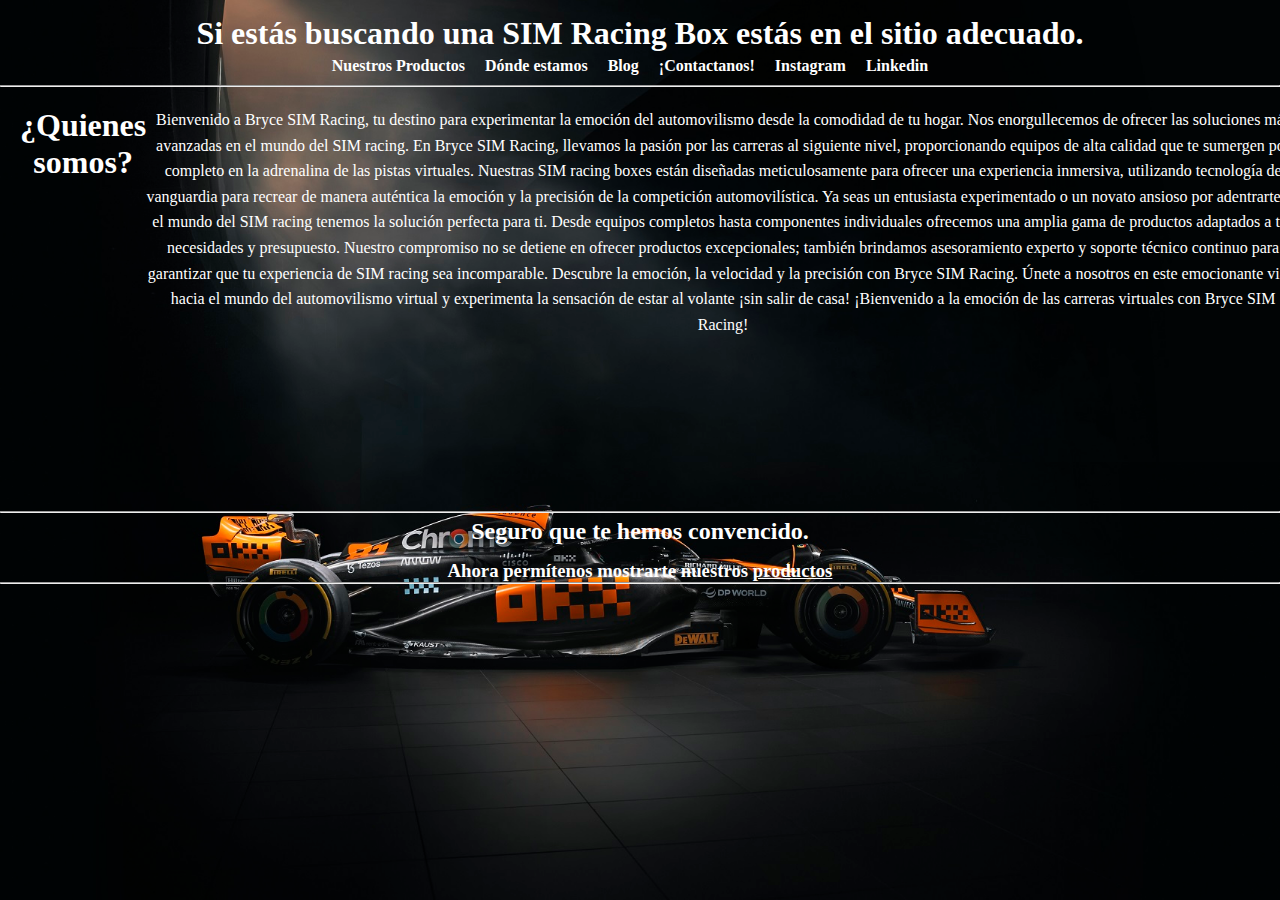
==== index.html @ 0347e91b "Añadiendo todos los archivos" ====
<!DOCTYPE html>
<html lang="en">
  <head>
    <meta charset="UTF-8" />
    <meta name="viewport" content="width=device-width, initial-scale=1.0" />
    <title>Bienvenido</title>
    <link rel="stylesheet" href="/CSS/basicas.css" />
    <link rel="stylesheet" href="./CSS/estados.css" />
    <link rel="stylesheet" href="./CSS/layout.css" />
    <link rel="stylesheet" href="./CSS/modulos.css" />
    <link rel="stylesheet" href="./CSS/temas.css" />
  </head>
  <body vlink="white" text="white" link="white">
    <!----->
    <h1 id="titulo">
      Si estás buscando una SIM Racing Box estás en el sitio adecuado.
    </h1>

    <header id="header">
      <nav>
        <ul>
          <li><a href="HTML/nuestrosProductos.html">Nuestros Productos</a></li>
          <li><a href="HTML/ubicacion.html">Dónde estamos</a></li>
          <li>
            <a href="https://brycesimracing.blogspot.com/" target="_blank">
              Blog</a
            >
          </li>
          <li><a href="HTML/contacto.html">¡Contactanos!</a></li>
          <li>
            <a href="https://www.instagram.com/" target="_blank">Instagram</a>
          </li>
          <li>
            <a href="https://www.linkedin.com/" target="_blank">Linkedin</a>
          </li>
        </ul>
      </nav>
    </header>

    <hr />
    <div class="carrusel-container">
      <!--- PRIMER ITEM DEL CARRUSEL -->

      <div class="carrusel-item">
        <h1>¿Quienes somos?</h1>
        <p>
          Bienvenido a Bryce SIM Racing, tu destino para experimentar la emoción
          del automovilismo desde la comodidad de tu hogar. Nos enorgullecemos
          de ofrecer las soluciones más avanzadas en el mundo del SIM racing. En
          Bryce SIM Racing, llevamos la pasión por las carreras al siguiente
          nivel, proporcionando equipos de alta calidad que te sumergen por
          completo en la adrenalina de las pistas virtuales. Nuestras SIM racing
          boxes están diseñadas meticulosamente para ofrecer una experiencia
          inmersiva, utilizando tecnología de vanguardia para recrear de manera
          auténtica la emoción y la precisión de la competición automovilística.
          Ya seas un entusiasta experimentado o un novato ansioso por adentrarte
          en el mundo del SIM racing tenemos la solución perfecta para ti. Desde
          equipos completos hasta componentes individuales ofrecemos una amplia
          gama de productos adaptados a tus necesidades y presupuesto. Nuestro
          compromiso no se detiene en ofrecer productos excepcionales; también
          brindamos asesoramiento experto y soporte técnico continuo para
          garantizar que tu experiencia de SIM racing sea incomparable. Descubre
          la emoción, la velocidad y la precisión con Bryce SIM Racing. Únete a
          nosotros en este emocionante viaje hacia el mundo del automovilismo
          virtual y experimenta la sensación de estar al volante ¡sin salir de
          casa! ¡Bienvenido a la emoción de las carreras virtuales con Bryce SIM
          Racing!
        </p>
      </div>

      <!--- SEGUNDO ITEM DEL CARRUSEL -->

      <div class="carrusel-item">
        <h2>Pero, ¿qué es el Sim Racing?</h2>
        <p>
          El simracing es una disciplina del deporte automovilístico que
          consiste en competir en carreras de coches a través de simuladores de
          conducción. El objetivo del simracing es lograr la mayor fidelidad y
          realismo posible en la experiencia de conducción, a través de una
          combinación de hardware y software de alta calidad. Los coches
          utilizados en las competiciones de simracing pueden ser desde
          recreaciones de coches de competición de cualquiera de las diferentes
          disciplinas de automoción, hasta modificaciones virtuales que realizan
          los pilotos de simulación, también llamados Simracers, para conseguir
          una personalización exclusiva de su coche en cuestión. Normalmente,
          los Simracers suelen tener su propia estructura de simulación donde
          tener ubicados sus volantes y pedales, los llamados Simracing Cockpit.
        </p>
      </div>

      <!--- TERCER ITEM DEL CARRUSEL -->

      <div class="carrusel-item">
        <h2>Vale, pero, ¿y por qué una SIM Racing box?</h2>
        <p>
          Una Sim Racing Box puede ser una adición fantástica para mejorar tu
          experiencia de simulación de carreras. Aquí te dejo algunas razones
          por las que podría valer la pena tener una:
        </p>
        <ol>
          <li>
            Realismo y experiencia inmersiva: Las Sim Racing Boxes suelen
            ofrecer una experiencia más inmersiva al proporcionar controles
            físicos, como volantes, pedales y palancas de cambios, que simulan
            mejor la sensación de conducir un automóvil real.
          </li>

          <li>
            Mejora en el rendimiento: Al utilizar hardware especializado, puedes
            mejorar tu rendimiento en comparación con el teclado o un
            controlador estándar. Esto puede traducirse en tiempos de vuelta más
            rápidos y una conducción más precisa.
          </li>

          <li>
            Personalización y comodidad: Puedes personalizar tu configuración de
            Sim Racing Box según tus preferencias. Desde ajustes de sensibilidad
            hasta la disposición física de los controles, puedes adaptarlo para
            que se ajuste perfectamente a tu estilo de conducción y comodidad.
          </li>

          <li>
            Entrenamiento y práctica: Para aquellos interesados en mejorar sus
            habilidades de conducción, una Sim Racing Box puede ser una
            herramienta excelente para practicar sin los riesgos asociados con
            la conducción real en pistas o carreteras.
          </li>

          <li>
            Comunidad y competición: Muchas personas disfrutan participando en
            eventos de Sim Racing, ya sea compitiendo en línea o uniéndose a
            ligas y torneos locales o globales. Tener una Sim Racing Box te
            permite sumergirte más en esta comunidad y participar en
            competiciones emocionantes.
          </li>
        </ol>
      </div>
    </div>

    <hr />

    <h2>Seguro que te hemos convencido.</h2>
    <h3>
      Ahora permítenos mostrarte nuestros
      <a href="HTML/nuestrosProductos.html">productos</a>
    </h3>

    <hr />
  </body>
</html>
---- CSS/basicas.css ----
/* • Reglas básicas: se establecen los estilos por defecto de los elementos HTML individuales, 
los típicos selectores CSS de tipo. Por ejemplo, html, body, button, h1, etc */

* {
  margin: 0px;
  padding: 0px;
}

body {
  /* Direccion de la imagen  */
  background-image: url(../Imagenes/f2.jpg);

  /* Ajustar la forma en que la imagen se muestra en el fondo */
  background-size: cover;

  /* Centrar la imagen en el fondo */
  background-position: bottom;

  /* Fijar la imagen para que no se desplace con el contenido */
  background-attachment: fixed;

  /* Establecer un color de fondo en caso de que la imagen no se cargue o no cubra toda la pantalla */
  background-color: #7e7e7e;

  text-align: center;
}

#titulo {
  margin-top: 15px;
}

/* HEADER */
header {
  color: #fff;
  padding: 10px;
  padding-top: 5px;
  justify-content: center;
  display: flex;
}

.carrusel-item {
  padding: 20px; /* Agrega un espacio alrededor del contenido */
  text-align: justify; /* Justificar el texto para un aspecto más limpio */
}

div h1,
h2 {
  text-align: center;
}

div p {
  line-height: 1.6; /* Controla la altura de línea para mejorar la legibilidad */
}

div li {
  line-height: 1.6; /* Controla la altura de línea en los elementos de la lista */
}

.carrusel-item {
  flex: 0 0 100%; /* Cada item ocupa el 100% del ancho */
  transition: transform 30s ease; /* Animación de transición para el efecto */
  display: flex;
  text-align: center;
  animation: carrusel-animation 25s infinite;
}

.contenidocarrusel {
  width: 100%; /* Ancho del contenido ajustable según tus necesidades */
  margin: 0 auto; /* Centra horizontalmente el contenido */
}

.contenidocarrusel h1,
h2 {
  text-align: center;
  padding: 5px;
  margin-top: 0px;
  margin-bottom: 10px;
}

.contenidocarrusel p {
  line-height: 1.6;
  margin-bottom: 15px;
  text-align: center;
}

footer p {
  font-size: 20px;
  padding: 3px;
  margin-top: 15px;
  margin-bottom: 5px;
}

footer a {
  text-decoration: none;
  color: #fff;
  font-weight: bold;
  transition: color 0.3s ease;
}
---- CSS/estados.css ----
/* • Reglas de estados: se define el comportamiento del layout y sus módulos en diferentes estados: hover, link, visited, diferentes resoluciones, etc.  */

nav ul {
  list-style: none;
  display: flex;
  margin: 0;
  padding: 0;
}

nav li {
  margin-right: 20px;
}

nav a {
  text-decoration: none;
  color: #fff;
  font-weight: bold;
  transition: color 0.3s ease;
}

nav a:hover {
  color: #ffcc00; /* Cambiar el color al pasar el ratón sobre el enlace */
}

.carrusel-container {
  display: flex;
  overflow: hidden;
  width: 100%; /* Asegúrate de que el carrusel ocupe el 100% del ancho */
}

/* Establece la posición inicial y la animación para los elementos */
.carrusel-item:nth-child(1) {
  transform: translateX(0);
}
.carrusel-item:nth-child(2) {
  transform: translateX(100%);
}
.carrusel-item:nth-child(3) {
  transform: translateX(200%);
}

@keyframes carrusel-animation {
  0% {
    transform: translateX(0);
  }
  25% {
    transform: translateX(-100%);
  }
  50% {
    transform: translateX(-200%);
  }
  75% {
    transform: translateX(-0%);
  }
  100% {
    transform: translateX(0);
  }
}
---- CSS/layout.css ----
/* • Reglas del layout: se divide la página en secciones (header, main content, footer, navigation, 
etc.) y se asignan los estilos relacionados con su estructura. La siguiente página indica los tipos de layout que puedes usar en tu diseño para estructurarla: http://dis.um.es/~lopezquesada/documentos/IES_1213/LMSGI/curso/UT5/libroswebcss/www.librosweb.es/css/capitulo12/estructura_o_layout.html  */
---- CSS/modulos.css ----
/* • Reglas de módulos: elementos que pueden ser reusables, modulares e independientes del contexto. Por ejemplo: barras de navegación o galerías de imágenes.  */
---- CSS/temas.css ----
/* • Reglas de temas: estilos que afectan al layout y módulos. Estas reglas son opcionales, y las puedes utilizar para estilos que puede que quieras reemplazar (normalmente se utiliza en sitios web que cuentan con varios temas, por ejemplo, uno oscuro y uno claro). La implementación correcta de esta parte supone un punto extra (escala [0 – 10]) en la calificación en la calificación de la tarea. */
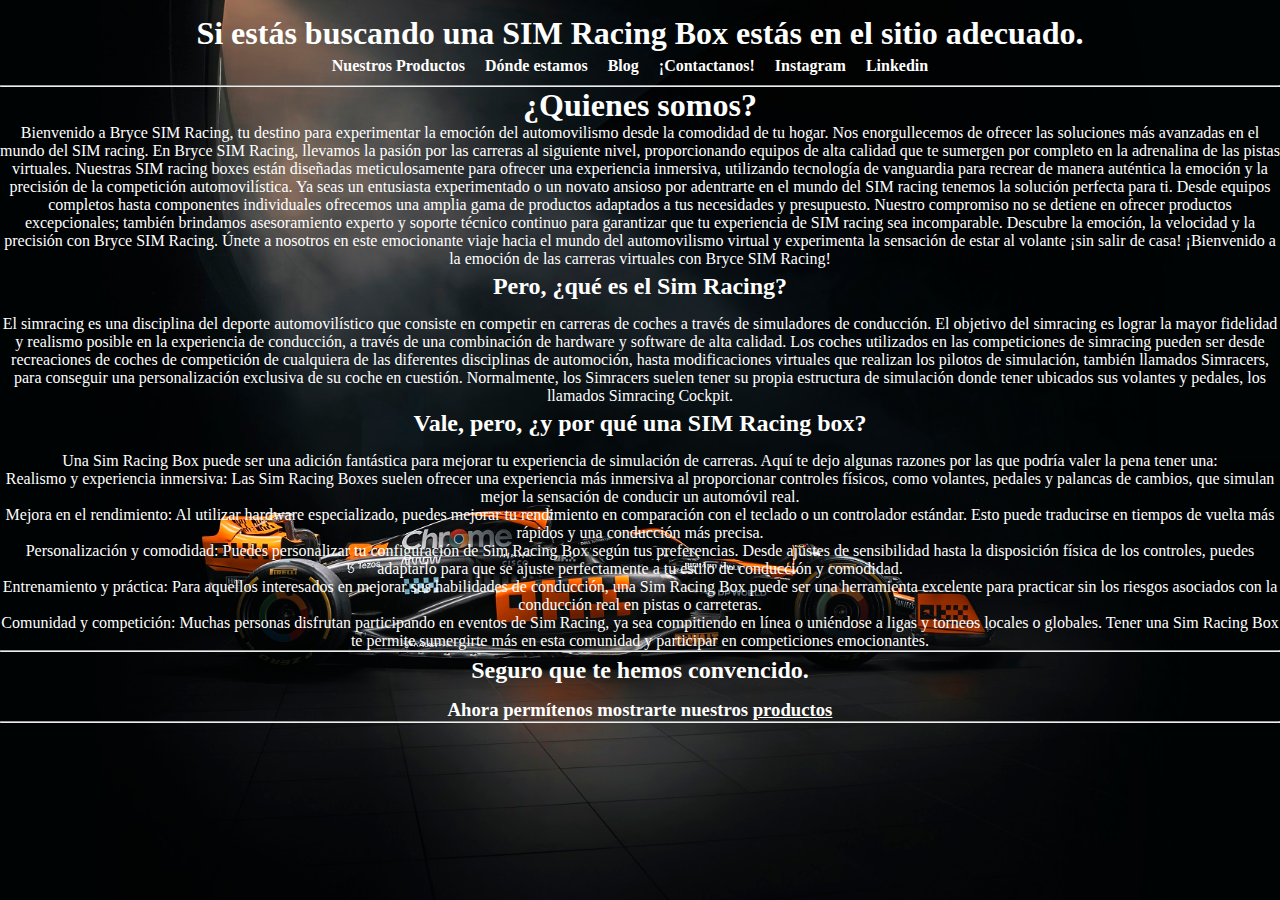
==== commit 42ac8b69: "He eliminado el carrusel de index.html" ====
--- a/index.html
+++ b/index.html
@@ -38,104 +38,90 @@
     </header>
 
     <hr />
-    <div class="carrusel-container">
-      <!--- PRIMER ITEM DEL CARRUSEL -->
 
-      <div class="carrusel-item">
-        <h1>¿Quienes somos?</h1>
-        <p>
-          Bienvenido a Bryce SIM Racing, tu destino para experimentar la emoción
-          del automovilismo desde la comodidad de tu hogar. Nos enorgullecemos
-          de ofrecer las soluciones más avanzadas en el mundo del SIM racing. En
-          Bryce SIM Racing, llevamos la pasión por las carreras al siguiente
-          nivel, proporcionando equipos de alta calidad que te sumergen por
-          completo en la adrenalina de las pistas virtuales. Nuestras SIM racing
-          boxes están diseñadas meticulosamente para ofrecer una experiencia
-          inmersiva, utilizando tecnología de vanguardia para recrear de manera
-          auténtica la emoción y la precisión de la competición automovilística.
-          Ya seas un entusiasta experimentado o un novato ansioso por adentrarte
-          en el mundo del SIM racing tenemos la solución perfecta para ti. Desde
-          equipos completos hasta componentes individuales ofrecemos una amplia
-          gama de productos adaptados a tus necesidades y presupuesto. Nuestro
-          compromiso no se detiene en ofrecer productos excepcionales; también
-          brindamos asesoramiento experto y soporte técnico continuo para
-          garantizar que tu experiencia de SIM racing sea incomparable. Descubre
-          la emoción, la velocidad y la precisión con Bryce SIM Racing. Únete a
-          nosotros en este emocionante viaje hacia el mundo del automovilismo
-          virtual y experimenta la sensación de estar al volante ¡sin salir de
-          casa! ¡Bienvenido a la emoción de las carreras virtuales con Bryce SIM
-          Racing!
-        </p>
-      </div>
+    <h1>¿Quienes somos?</h1>
+    <p>
+      Bienvenido a Bryce SIM Racing, tu destino para experimentar la emoción del
+      automovilismo desde la comodidad de tu hogar. Nos enorgullecemos de
+      ofrecer las soluciones más avanzadas en el mundo del SIM racing. En Bryce
+      SIM Racing, llevamos la pasión por las carreras al siguiente nivel,
+      proporcionando equipos de alta calidad que te sumergen por completo en la
+      adrenalina de las pistas virtuales. Nuestras SIM racing boxes están
+      diseñadas meticulosamente para ofrecer una experiencia inmersiva,
+      utilizando tecnología de vanguardia para recrear de manera auténtica la
+      emoción y la precisión de la competición automovilística. Ya seas un
+      entusiasta experimentado o un novato ansioso por adentrarte en el mundo
+      del SIM racing tenemos la solución perfecta para ti. Desde equipos
+      completos hasta componentes individuales ofrecemos una amplia gama de
+      productos adaptados a tus necesidades y presupuesto. Nuestro compromiso no
+      se detiene en ofrecer productos excepcionales; también brindamos
+      asesoramiento experto y soporte técnico continuo para garantizar que tu
+      experiencia de SIM racing sea incomparable. Descubre la emoción, la
+      velocidad y la precisión con Bryce SIM Racing. Únete a nosotros en este
+      emocionante viaje hacia el mundo del automovilismo virtual y experimenta
+      la sensación de estar al volante ¡sin salir de casa! ¡Bienvenido a la
+      emoción de las carreras virtuales con Bryce SIM Racing!
+    </p>
 
-      <!--- SEGUNDO ITEM DEL CARRUSEL -->
+    <h2>Pero, ¿qué es el Sim Racing?</h2>
+    <p>
+      El simracing es una disciplina del deporte automovilístico que consiste en
+      competir en carreras de coches a través de simuladores de conducción. El
+      objetivo del simracing es lograr la mayor fidelidad y realismo posible en
+      la experiencia de conducción, a través de una combinación de hardware y
+      software de alta calidad. Los coches utilizados en las competiciones de
+      simracing pueden ser desde recreaciones de coches de competición de
+      cualquiera de las diferentes disciplinas de automoción, hasta
+      modificaciones virtuales que realizan los pilotos de simulación, también
+      llamados Simracers, para conseguir una personalización exclusiva de su
+      coche en cuestión. Normalmente, los Simracers suelen tener su propia
+      estructura de simulación donde tener ubicados sus volantes y pedales, los
+      llamados Simracing Cockpit.
+    </p>
 
-      <div class="carrusel-item">
-        <h2>Pero, ¿qué es el Sim Racing?</h2>
-        <p>
-          El simracing es una disciplina del deporte automovilístico que
-          consiste en competir en carreras de coches a través de simuladores de
-          conducción. El objetivo del simracing es lograr la mayor fidelidad y
-          realismo posible en la experiencia de conducción, a través de una
-          combinación de hardware y software de alta calidad. Los coches
-          utilizados en las competiciones de simracing pueden ser desde
-          recreaciones de coches de competición de cualquiera de las diferentes
-          disciplinas de automoción, hasta modificaciones virtuales que realizan
-          los pilotos de simulación, también llamados Simracers, para conseguir
-          una personalización exclusiva de su coche en cuestión. Normalmente,
-          los Simracers suelen tener su propia estructura de simulación donde
-          tener ubicados sus volantes y pedales, los llamados Simracing Cockpit.
-        </p>
-      </div>
+    <h2>Vale, pero, ¿y por qué una SIM Racing box?</h2>
+    <p>
+      Una Sim Racing Box puede ser una adición fantástica para mejorar tu
+      experiencia de simulación de carreras. Aquí te dejo algunas razones por
+      las que podría valer la pena tener una:
+    </p>
+    <ol>
+      <li>
+        Realismo y experiencia inmersiva: Las Sim Racing Boxes suelen ofrecer
+        una experiencia más inmersiva al proporcionar controles físicos, como
+        volantes, pedales y palancas de cambios, que simulan mejor la sensación
+        de conducir un automóvil real.
+      </li>
 
-      <!--- TERCER ITEM DEL CARRUSEL -->
+      <li>
+        Mejora en el rendimiento: Al utilizar hardware especializado, puedes
+        mejorar tu rendimiento en comparación con el teclado o un controlador
+        estándar. Esto puede traducirse en tiempos de vuelta más rápidos y una
+        conducción más precisa.
+      </li>
 
-      <div class="carrusel-item">
-        <h2>Vale, pero, ¿y por qué una SIM Racing box?</h2>
-        <p>
-          Una Sim Racing Box puede ser una adición fantástica para mejorar tu
-          experiencia de simulación de carreras. Aquí te dejo algunas razones
-          por las que podría valer la pena tener una:
-        </p>
-        <ol>
-          <li>
-            Realismo y experiencia inmersiva: Las Sim Racing Boxes suelen
-            ofrecer una experiencia más inmersiva al proporcionar controles
-            físicos, como volantes, pedales y palancas de cambios, que simulan
-            mejor la sensación de conducir un automóvil real.
-          </li>
+      <li>
+        Personalización y comodidad: Puedes personalizar tu configuración de Sim
+        Racing Box según tus preferencias. Desde ajustes de sensibilidad hasta
+        la disposición física de los controles, puedes adaptarlo para que se
+        ajuste perfectamente a tu estilo de conducción y comodidad.
+      </li>
 
-          <li>
-            Mejora en el rendimiento: Al utilizar hardware especializado, puedes
-            mejorar tu rendimiento en comparación con el teclado o un
-            controlador estándar. Esto puede traducirse en tiempos de vuelta más
-            rápidos y una conducción más precisa.
-          </li>
+      <li>
+        Entrenamiento y práctica: Para aquellos interesados en mejorar sus
+        habilidades de conducción, una Sim Racing Box puede ser una herramienta
+        excelente para practicar sin los riesgos asociados con la conducción
+        real en pistas o carreteras.
+      </li>
 
-          <li>
-            Personalización y comodidad: Puedes personalizar tu configuración de
-            Sim Racing Box según tus preferencias. Desde ajustes de sensibilidad
-            hasta la disposición física de los controles, puedes adaptarlo para
-            que se ajuste perfectamente a tu estilo de conducción y comodidad.
-          </li>
-
-          <li>
-            Entrenamiento y práctica: Para aquellos interesados en mejorar sus
-            habilidades de conducción, una Sim Racing Box puede ser una
-            herramienta excelente para practicar sin los riesgos asociados con
-            la conducción real en pistas o carreteras.
-          </li>
-
-          <li>
-            Comunidad y competición: Muchas personas disfrutan participando en
-            eventos de Sim Racing, ya sea compitiendo en línea o uniéndose a
-            ligas y torneos locales o globales. Tener una Sim Racing Box te
-            permite sumergirte más en esta comunidad y participar en
-            competiciones emocionantes.
-          </li>
-        </ol>
-      </div>
-    </div>
+      <li>
+        Comunidad y competición: Muchas personas disfrutan participando en
+        eventos de Sim Racing, ya sea compitiendo en línea o uniéndose a ligas y
+        torneos locales o globales. Tener una Sim Racing Box te permite
+        sumergirte más en esta comunidad y participar en competiciones
+        emocionantes.
+      </li>
+    </ol>
 
     <hr />
 
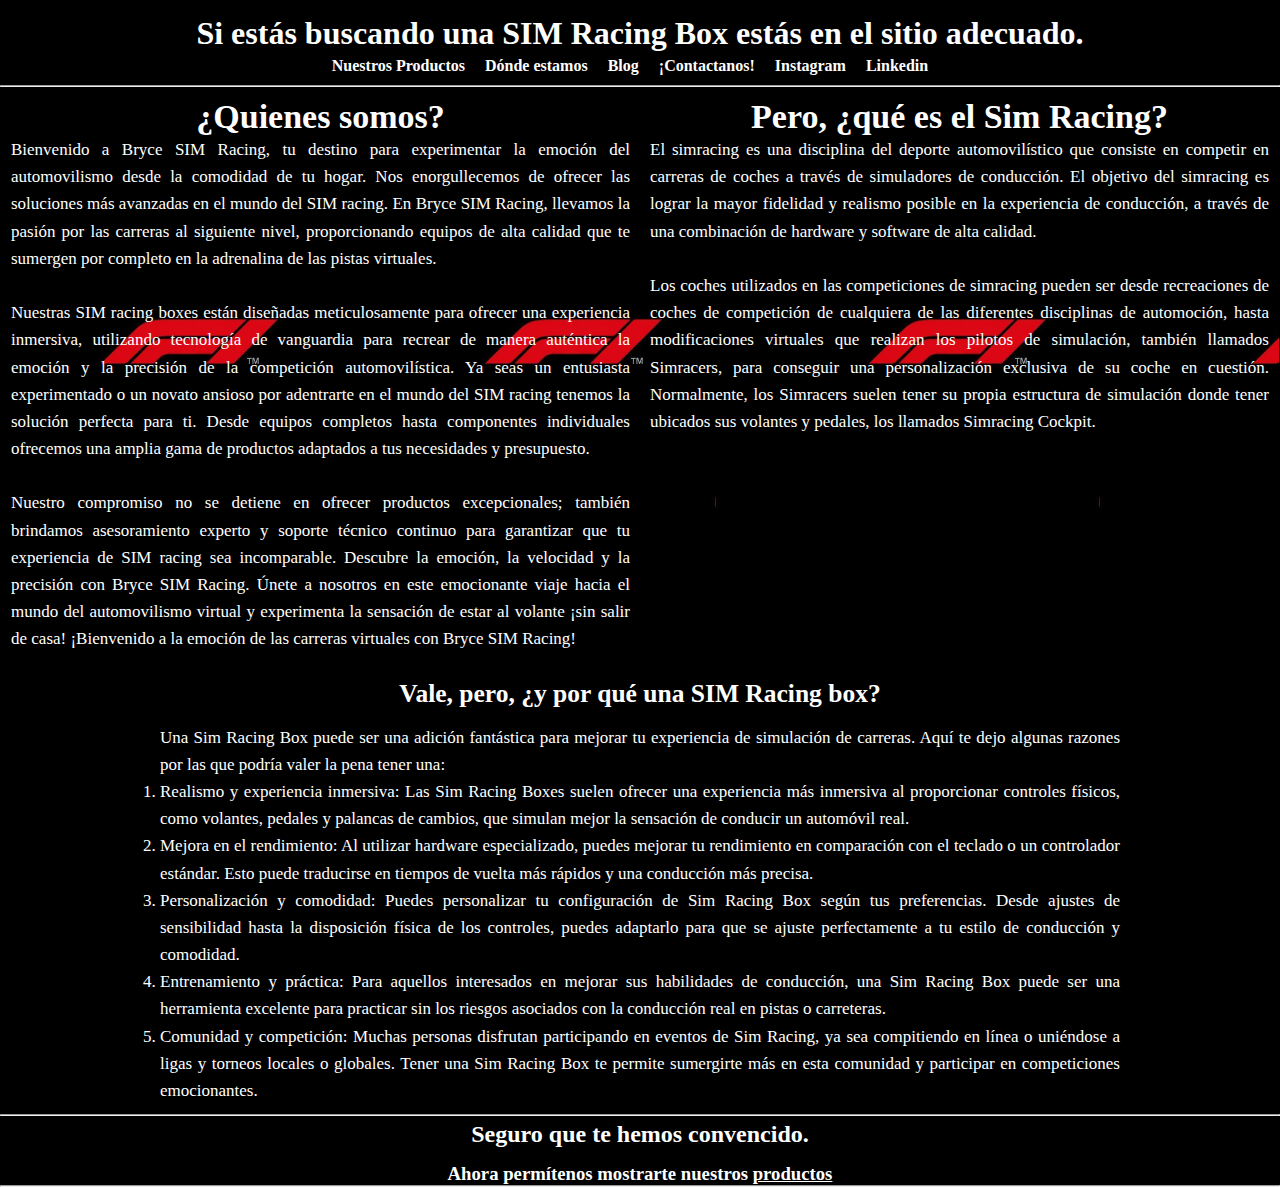
==== commit 8e248e0a: "he ajustado los divs principales y puesto un nuevo fondo de background" ====
--- a/index.html
+++ b/index.html
@@ -39,90 +39,110 @@
 
     <hr />
 
-    <h1>¿Quienes somos?</h1>
-    <p>
-      Bienvenido a Bryce SIM Racing, tu destino para experimentar la emoción del
-      automovilismo desde la comodidad de tu hogar. Nos enorgullecemos de
-      ofrecer las soluciones más avanzadas en el mundo del SIM racing. En Bryce
-      SIM Racing, llevamos la pasión por las carreras al siguiente nivel,
-      proporcionando equipos de alta calidad que te sumergen por completo en la
-      adrenalina de las pistas virtuales. Nuestras SIM racing boxes están
-      diseñadas meticulosamente para ofrecer una experiencia inmersiva,
-      utilizando tecnología de vanguardia para recrear de manera auténtica la
-      emoción y la precisión de la competición automovilística. Ya seas un
-      entusiasta experimentado o un novato ansioso por adentrarte en el mundo
-      del SIM racing tenemos la solución perfecta para ti. Desde equipos
-      completos hasta componentes individuales ofrecemos una amplia gama de
-      productos adaptados a tus necesidades y presupuesto. Nuestro compromiso no
-      se detiene en ofrecer productos excepcionales; también brindamos
-      asesoramiento experto y soporte técnico continuo para garantizar que tu
-      experiencia de SIM racing sea incomparable. Descubre la emoción, la
-      velocidad y la precisión con Bryce SIM Racing. Únete a nosotros en este
-      emocionante viaje hacia el mundo del automovilismo virtual y experimenta
-      la sensación de estar al volante ¡sin salir de casa! ¡Bienvenido a la
-      emoción de las carreras virtuales con Bryce SIM Racing!
-    </p>
+    <!-- QUIENES SOMOS -->
+    <!--CONTAINER-->
 
-    <h2>Pero, ¿qué es el Sim Racing?</h2>
-    <p>
-      El simracing es una disciplina del deporte automovilístico que consiste en
-      competir en carreras de coches a través de simuladores de conducción. El
-      objetivo del simracing es lograr la mayor fidelidad y realismo posible en
-      la experiencia de conducción, a través de una combinación de hardware y
-      software de alta calidad. Los coches utilizados en las competiciones de
-      simracing pueden ser desde recreaciones de coches de competición de
-      cualquiera de las diferentes disciplinas de automoción, hasta
-      modificaciones virtuales que realizan los pilotos de simulación, también
-      llamados Simracers, para conseguir una personalización exclusiva de su
-      coche en cuestión. Normalmente, los Simracers suelen tener su propia
-      estructura de simulación donde tener ubicados sus volantes y pedales, los
-      llamados Simracing Cockpit.
-    </p>
+    <div class="container">
+      <div class="somos">
+        <h1>¿Quienes somos?</h1>
+        <p>
+          Bienvenido a Bryce SIM Racing, tu destino para experimentar la emoción
+          del automovilismo desde la comodidad de tu hogar. Nos enorgullecemos
+          de ofrecer las soluciones más avanzadas en el mundo del SIM racing. En
+          Bryce SIM Racing, llevamos la pasión por las carreras al siguiente
+          nivel, proporcionando equipos de alta calidad que te sumergen por
+          completo en la adrenalina de las pistas virtuales. <br />
+          <br />
+          Nuestras SIM racing boxes están diseñadas meticulosamente para ofrecer
+          una experiencia inmersiva, utilizando tecnología de vanguardia para
+          recrear de manera auténtica la emoción y la precisión de la
+          competición automovilística. Ya seas un entusiasta experimentado o un
+          novato ansioso por adentrarte en el mundo del SIM racing tenemos la
+          solución perfecta para ti. Desde equipos completos hasta componentes
+          individuales ofrecemos una amplia gama de productos adaptados a tus
+          necesidades y presupuesto. <br />
+          <br />
+          Nuestro compromiso no se detiene en ofrecer productos excepcionales;
+          también brindamos asesoramiento experto y soporte técnico continuo
+          para garantizar que tu experiencia de SIM racing sea incomparable.
+          Descubre la emoción, la velocidad y la precisión con Bryce SIM Racing.
+          Únete a nosotros en este emocionante viaje hacia el mundo del
+          automovilismo virtual y experimenta la sensación de estar al volante
+          ¡sin salir de casa! ¡Bienvenido a la emoción de las carreras virtuales
+          con Bryce SIM Racing!
+        </p>
+      </div>
 
-    <h2>Vale, pero, ¿y por qué una SIM Racing box?</h2>
-    <p>
-      Una Sim Racing Box puede ser una adición fantástica para mejorar tu
-      experiencia de simulación de carreras. Aquí te dejo algunas razones por
-      las que podría valer la pena tener una:
-    </p>
-    <ol>
-      <li>
-        Realismo y experiencia inmersiva: Las Sim Racing Boxes suelen ofrecer
-        una experiencia más inmersiva al proporcionar controles físicos, como
-        volantes, pedales y palancas de cambios, que simulan mejor la sensación
-        de conducir un automóvil real.
-      </li>
+      <!-- QUE ES EL SIM RACING -->
 
-      <li>
-        Mejora en el rendimiento: Al utilizar hardware especializado, puedes
-        mejorar tu rendimiento en comparación con el teclado o un controlador
-        estándar. Esto puede traducirse en tiempos de vuelta más rápidos y una
-        conducción más precisa.
-      </li>
+      <div class="racing">
+        <h1>Pero, ¿qué es el Sim Racing?</h1>
+        <p>
+          El simracing es una disciplina del deporte automovilístico que
+          consiste en competir en carreras de coches a través de simuladores de
+          conducción. El objetivo del simracing es lograr la mayor fidelidad y
+          realismo posible en la experiencia de conducción, a través de una
+          combinación de hardware y software de alta calidad. <br />
+          <br />
+          Los coches utilizados en las competiciones de simracing pueden ser
+          desde recreaciones de coches de competición de cualquiera de las
+          diferentes disciplinas de automoción, hasta modificaciones virtuales
+          que realizan los pilotos de simulación, también llamados Simracers,
+          para conseguir una personalización exclusiva de su coche en cuestión.
+          Normalmente, los Simracers suelen tener su propia estructura de
+          simulación donde tener ubicados sus volantes y pedales, los llamados
+          Simracing Cockpit.
+        </p>
+      </div>
+    </div>
 
-      <li>
-        Personalización y comodidad: Puedes personalizar tu configuración de Sim
-        Racing Box según tus preferencias. Desde ajustes de sensibilidad hasta
-        la disposición física de los controles, puedes adaptarlo para que se
-        ajuste perfectamente a tu estilo de conducción y comodidad.
-      </li>
+    <!-- POR QUE UNA SIM RACING BOX -->
 
-      <li>
-        Entrenamiento y práctica: Para aquellos interesados en mejorar sus
-        habilidades de conducción, una Sim Racing Box puede ser una herramienta
-        excelente para practicar sin los riesgos asociados con la conducción
-        real en pistas o carreteras.
-      </li>
+    <div class="porque">
+      <h2>Vale, pero, ¿y por qué una SIM Racing box?</h2>
+      <p>
+        Una Sim Racing Box puede ser una adición fantástica para mejorar tu
+        experiencia de simulación de carreras. Aquí te dejo algunas razones por
+        las que podría valer la pena tener una:
+      </p>
+      <ol>
+        <li>
+          Realismo y experiencia inmersiva: Las Sim Racing Boxes suelen ofrecer
+          una experiencia más inmersiva al proporcionar controles físicos, como
+          volantes, pedales y palancas de cambios, que simulan mejor la
+          sensación de conducir un automóvil real.
+        </li>
 
-      <li>
-        Comunidad y competición: Muchas personas disfrutan participando en
-        eventos de Sim Racing, ya sea compitiendo en línea o uniéndose a ligas y
-        torneos locales o globales. Tener una Sim Racing Box te permite
-        sumergirte más en esta comunidad y participar en competiciones
-        emocionantes.
-      </li>
-    </ol>
+        <li>
+          Mejora en el rendimiento: Al utilizar hardware especializado, puedes
+          mejorar tu rendimiento en comparación con el teclado o un controlador
+          estándar. Esto puede traducirse en tiempos de vuelta más rápidos y una
+          conducción más precisa.
+        </li>
 
+        <li>
+          Personalización y comodidad: Puedes personalizar tu configuración de
+          Sim Racing Box según tus preferencias. Desde ajustes de sensibilidad
+          hasta la disposición física de los controles, puedes adaptarlo para
+          que se ajuste perfectamente a tu estilo de conducción y comodidad.
+        </li>
+
+        <li>
+          Entrenamiento y práctica: Para aquellos interesados en mejorar sus
+          habilidades de conducción, una Sim Racing Box puede ser una
+          herramienta excelente para practicar sin los riesgos asociados con la
+          conducción real en pistas o carreteras.
+        </li>
+
+        <li>
+          Comunidad y competición: Muchas personas disfrutan participando en
+          eventos de Sim Racing, ya sea compitiendo en línea o uniéndose a ligas
+          y torneos locales o globales. Tener una Sim Racing Box te permite
+          sumergirte más en esta comunidad y participar en competiciones
+          emocionantes.
+        </li>
+      </ol>
+    </div>
     <hr />
 
     <h2>Seguro que te hemos convencido.</h2>
--- a/CSS/basicas.css
+++ b/CSS/basicas.css
@@ -8,21 +8,22 @@
 
 body {
   /* Direccion de la imagen  */
-  background-image: url(../Imagenes/f2.jpg);
+  background-image: url(../Imagenes/fondo.jpg);
 
   /* Ajustar la forma en que la imagen se muestra en el fondo */
-  background-size: cover;
+  background-size: 30%;
 
   /* Centrar la imagen en el fondo */
-  background-position: bottom;
+  background-position: inherit;
 
   /* Fijar la imagen para que no se desplace con el contenido */
   background-attachment: fixed;
 
   /* Establecer un color de fondo en caso de que la imagen no se cargue o no cubra toda la pantalla */
-  background-color: #7e7e7e;
+  background-color: black;
 
   text-align: center;
+  position: relative;
 }
 
 #titulo {
@@ -96,3 +97,25 @@
   font-weight: bold;
   transition: color 0.3s ease;
 }
+
+.container {
+  display: flex; /* Utilizamos flexbox */
+  height: 70%; /* Hacemos que la altura sea del 100% del viewport */
+  border: 1px solid black;
+}
+
+.somos,
+.racing {
+  padding: 10px;
+  flex: 1;
+  text-align: justify;
+  font-size: 17px;
+}
+
+.porque {
+  width: 75%;
+  display: inline-block;
+  text-align: justify;
+  padding: 10px;
+  font-size: 17px;
+}
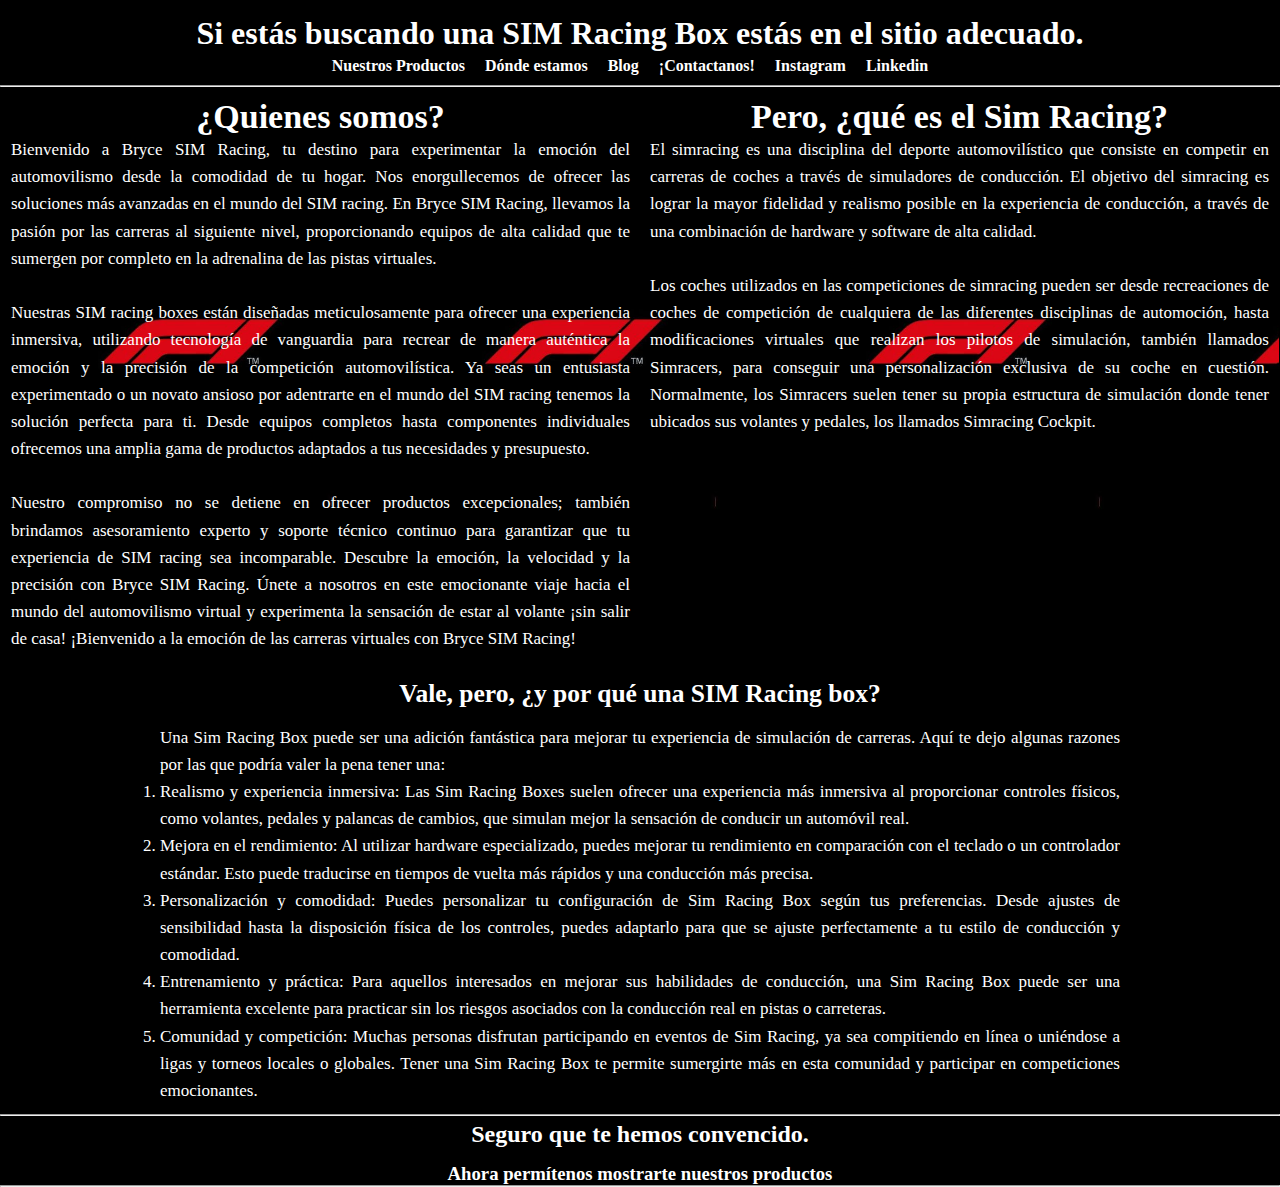
==== commit f9e5ba10: "Mejore la readibilidad del codigo css para mejorar el mantenimiento del sitio, tambien agregue un pa" ====
--- a/index.html
+++ b/index.html
@@ -10,7 +10,7 @@
     <link rel="stylesheet" href="./CSS/modulos.css" />
     <link rel="stylesheet" href="./CSS/temas.css" />
   </head>
-  <body vlink="white" text="white" link="white">
+  <body>
     <!----->
     <h1 id="titulo">
       Si estás buscando una SIM Racing Box estás en el sitio adecuado.
--- a/CSS/basicas.css
+++ b/CSS/basicas.css
@@ -1,31 +1,37 @@
 /* • Reglas básicas: se establecen los estilos por defecto de los elementos HTML individuales, 
 los típicos selectores CSS de tipo. Por ejemplo, html, body, button, h1, etc */
 
+/* Generales */
 * {
   margin: 0px;
   padding: 0px;
 }
 
 body {
-  /* Direccion de la imagen  */
   background-image: url(../Imagenes/fondo.jpg);
-
-  /* Ajustar la forma en que la imagen se muestra en el fondo */
   background-size: 30%;
-
-  /* Centrar la imagen en el fondo */
   background-position: inherit;
-
-  /* Fijar la imagen para que no se desplace con el contenido */
   background-attachment: fixed;
-
-  /* Establecer un color de fondo en caso de que la imagen no se cargue o no cubra toda la pantalla */
   background-color: black;
-
   text-align: center;
   position: relative;
+  color: white;
 }
 
+/* Barra de navegacion */
+
+nav ul {
+  list-style: none;
+  display: flex;
+  margin: 0;
+  padding: 0;
+}
+
+nav li {
+  margin-right: 20px;
+}
+
+/* H1 TITULO PRINCIPAL */
 #titulo {
   margin-top: 15px;
 }
@@ -39,24 +45,18 @@
   display: flex;
 }
 
+/* Carrusel */
+
+.carrusel-container {
+  display: flex;
+  overflow: hidden;
+  width: 100%; /* Asegúrate de que el carrusel ocupe el 100% del ancho */
+}
+
 .carrusel-item {
   padding: 20px; /* Agrega un espacio alrededor del contenido */
   text-align: justify; /* Justificar el texto para un aspecto más limpio */
 }
-
-div h1,
-h2 {
-  text-align: center;
-}
-
-div p {
-  line-height: 1.6; /* Controla la altura de línea para mejorar la legibilidad */
-}
-
-div li {
-  line-height: 1.6; /* Controla la altura de línea en los elementos de la lista */
-}
-
 .carrusel-item {
   flex: 0 0 100%; /* Cada item ocupa el 100% del ancho */
   transition: transform 30s ease; /* Animación de transición para el efecto */
@@ -84,19 +84,22 @@
   text-align: center;
 }
 
-footer p {
-  font-size: 20px;
-  padding: 3px;
-  margin-top: 15px;
-  margin-bottom: 5px;
+/* EFECTOS DIVS */
+
+div h1,
+h2 {
+  text-align: center;
 }
 
-footer a {
-  text-decoration: none;
-  color: #fff;
-  font-weight: bold;
-  transition: color 0.3s ease;
+div p {
+  line-height: 1.6; /* Controla la altura de línea para mejorar la legibilidad */
 }
+
+div li {
+  line-height: 1.6; /* Controla la altura de línea en los elementos de la lista */
+}
+
+/* DIVS PRINCIPALES INDEX.HTML  */
 
 .container {
   display: flex; /* Utilizamos flexbox */
@@ -119,3 +122,25 @@
   padding: 10px;
   font-size: 17px;
 }
+
+.racing,
+.porque,
+.somos {
+  height: fit-content;
+}
+
+/* FOOTER */
+
+footer p {
+  font-size: 20px;
+  padding: 3px;
+  margin-top: 15px;
+  margin-bottom: 5px;
+}
+
+footer a {
+  text-decoration: none;
+  color: #fff;
+  font-weight: bold;
+  transition: color 0.3s ease;
+}
--- a/CSS/estados.css
+++ b/CSS/estados.css
@@ -1,34 +1,7 @@
 /* • Reglas de estados: se define el comportamiento del layout y sus módulos en diferentes estados: hover, link, visited, diferentes resoluciones, etc.  */
 
-nav ul {
-  list-style: none;
-  display: flex;
-  margin: 0;
-  padding: 0;
-}
+/* Animacion del Carrusel */
 
-nav li {
-  margin-right: 20px;
-}
-
-nav a {
-  text-decoration: none;
-  color: #fff;
-  font-weight: bold;
-  transition: color 0.3s ease;
-}
-
-nav a:hover {
-  color: #ffcc00; /* Cambiar el color al pasar el ratón sobre el enlace */
-}
-
-.carrusel-container {
-  display: flex;
-  overflow: hidden;
-  width: 100%; /* Asegúrate de que el carrusel ocupe el 100% del ancho */
-}
-
-/* Establece la posición inicial y la animación para los elementos */
 .carrusel-item:nth-child(1) {
   transform: translateX(0);
 }
@@ -57,3 +30,29 @@
   }
 }
 
+/* Links  */
+a {
+  text-decoration: none;
+  color: #fff;
+  font-weight: bold;
+  transition: color 0.3s ease;
+}
+
+a:visited {
+  color: white;
+}
+
+/* Efectos Hover  */
+
+.porque:hover,
+.somos:hover,
+.racing:hover {
+  color: #ffcc00;
+  filter: blur(0px);
+  transition: color 0.6s ease;
+  cursor: pointer;
+}
+
+a:hover {
+  color: #ffcc00;
+}
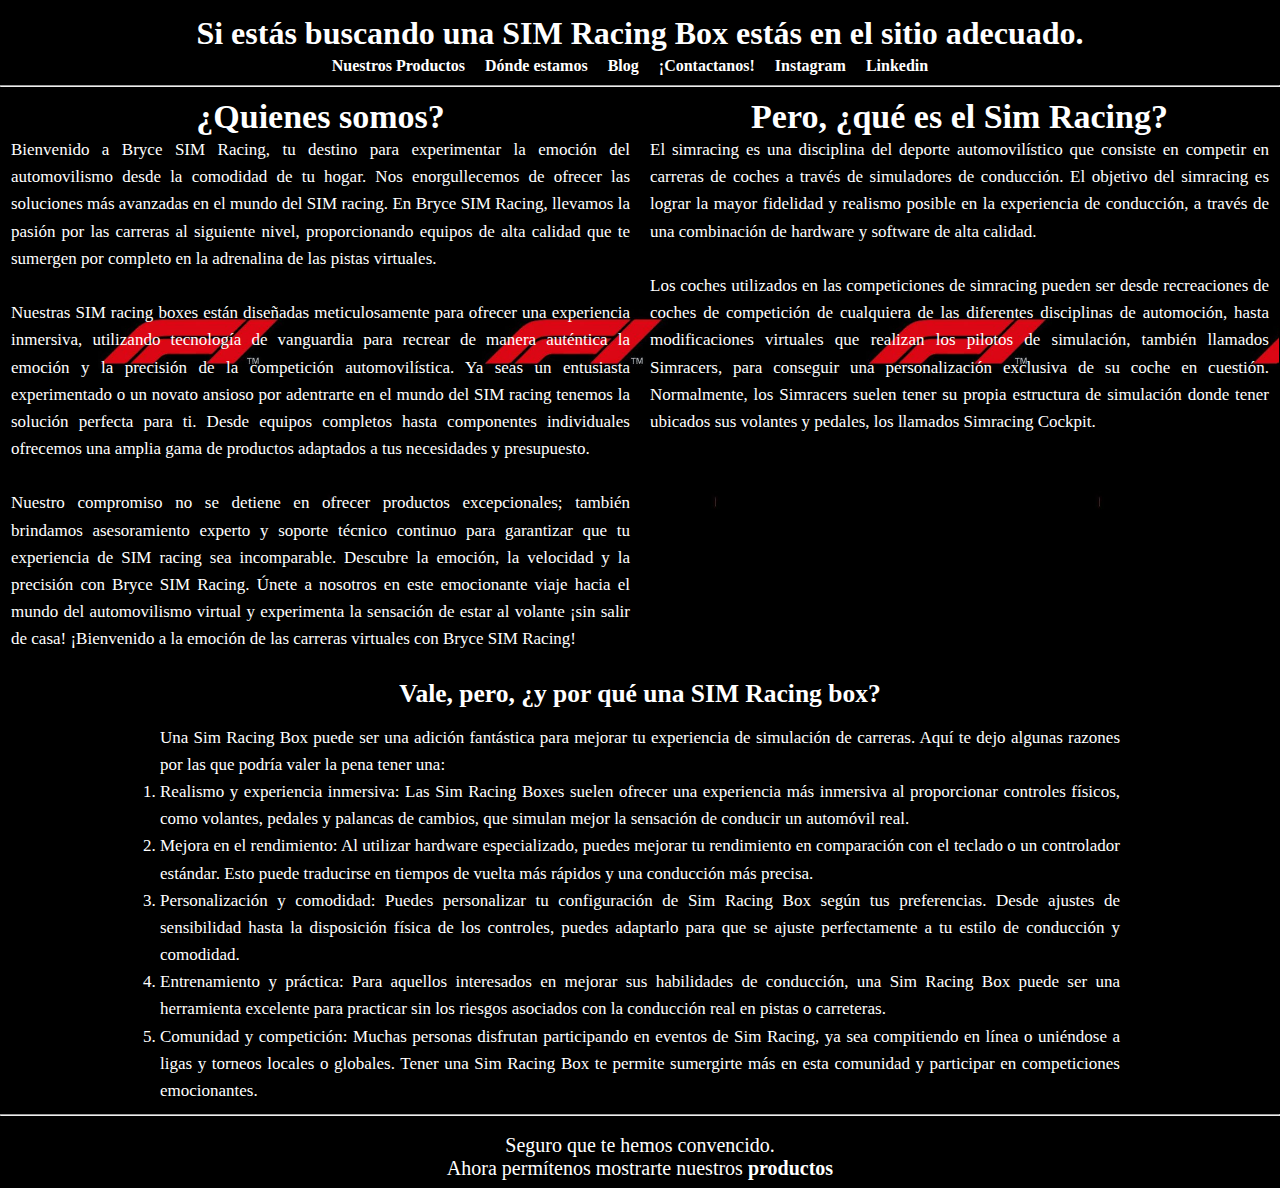
==== commit c06ffe11: "Añadi el footer a index" ====
--- a/index.html
+++ b/index.html
@@ -145,12 +145,14 @@
     </div>
     <hr />
 
-    <h2>Seguro que te hemos convencido.</h2>
-    <h3>
-      Ahora permítenos mostrarte nuestros
-      <a href="HTML/nuestrosProductos.html">productos</a>
-    </h3>
+    <!-- FOOTER -->
 
-    <hr />
+    <footer>
+      <p>
+        Seguro que te hemos convencido. <br />Ahora permítenos mostrarte
+        nuestros
+        <a href="HTML/nuestrosProductos.html">productos</a>
+      </p>
+    </footer>
   </body>
 </html>
